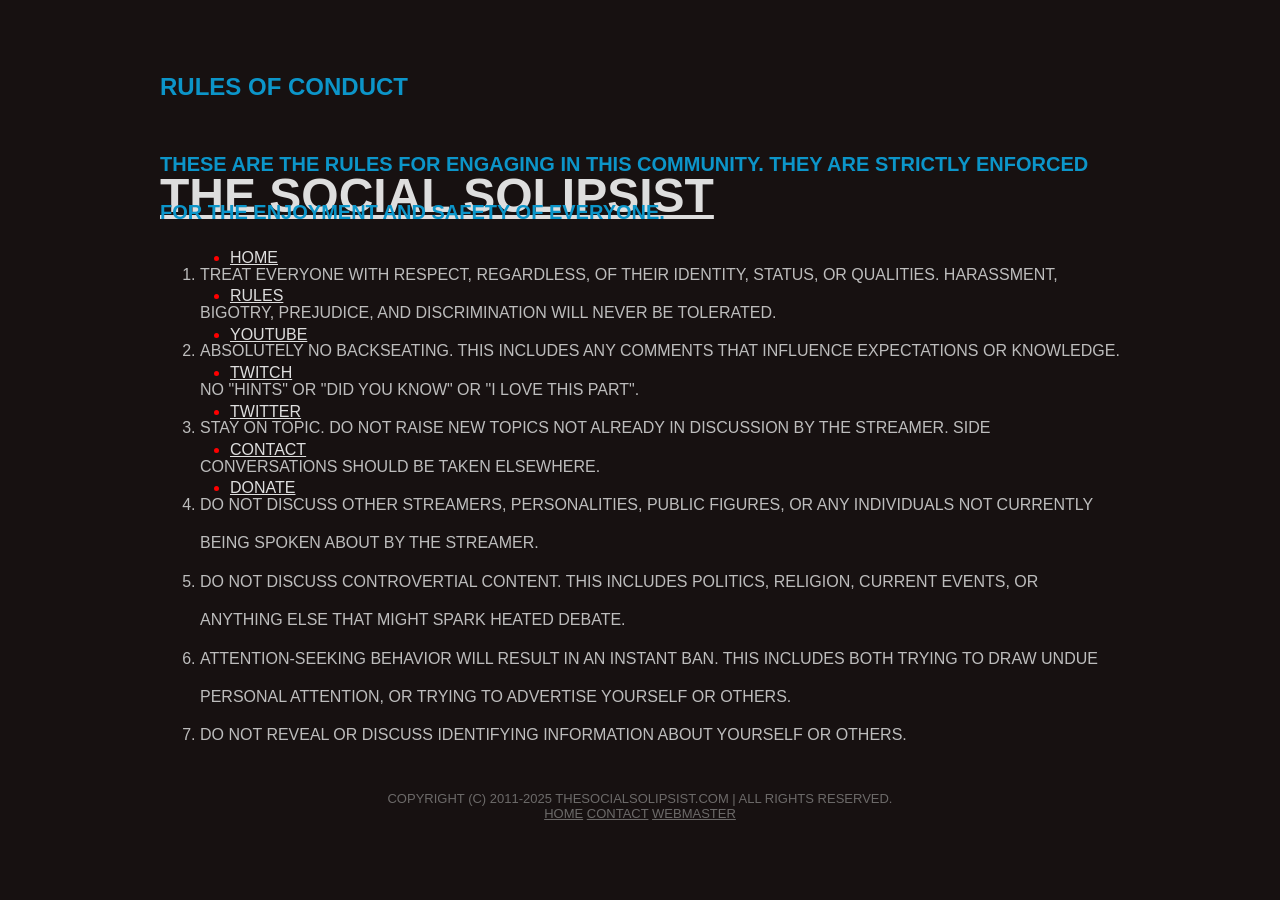
==== rules.html @ e9e5606e "Update rules.html" ====
<!DOCTYPE html>
<html xmlns="http://www.w3.org/1999/xhtml">
<head>
	<!-- Writen in plain HTML with a dash of CSS, because fuck your framework -->
	<title>The Social Solipsist</title>
	<meta http-equiv="Content-Type" content="text/html; charset=UTF-8">
	<meta name="description" content="The Social Solipsist an avid game fanatic.">
	<meta name="author" content="The Social Solipsist">
	<meta name="keywords" content="The Social Solipsist, TheSocialSolipsist, Social Solipsist, SocialSolipsist, The Solipsist, TheSolipsist Games, Gaming, The Social Solipsist Gaming, Youtube, Twitch, Stream">
	<meta name="copyright" content="Copyright 2011-2025 - The Social Solipsist. All rights reserved.">
	<meta name="viewport" content="width=device-width, initial-scale=1, maximum-scale=1">
	<link type="text/css" rel="stylesheet" href="index.css"/>
	<link href="style.css" rel="stylesheet" type="text/css" media="screen" />
	<link rel="icon" type="image/x-icon" href="Icon-Circular-Transparent-512.png">
</head>
<body>
<div id="wrapper">
	<div id="header">
		<div id="logo">
			<!--<img src="Icon-Circular-Transparent-512.png" alt="Logo should be here :(" width="164" height="164">-->
		</div>
		<div id="title">
			<h1><a href="https://thesocialsolipsist.com/#">The Social Solipsist</a></h1>
		</div>
		<div id="menu">
			<ul>
				<li><a href="https://thesocialsolipsist.com/#" class="first">Home</a></li>
				<li><a href="rules.html">Rules</a></li>
				<li><a href="http://www.youtube.com/user/thesocialsolipsist">Youtube</a></li>
				<li><a href="http://www.twitch.tv/thesocialsolipsist">Twitch</a></li>
				<li><a href="http://www.twitter.com/thesolipsist13">Twitter</a></li>
				<li><a href="mailto:contact@thesocialsolipsist.com">Contact</a></li>
				<li><a href="https://streamlabs.com/thesocialsolipsist/tip">Donate</a></li>
			</ul>
		</div>
	</div>
	<div id="page">
    <h2>
      <p>Rules of Conduct</p>
    </h2>
    <h3>
      <p>These are the rules for engaging in this community. They are <b>strictly</b> enforced for the enjoyment and safety of everyone.</p>
    </h3>
    <ol type="1">
      <li>Treat everyone with respect, regardless, of their identity, status, or qualities. Harassment, bigotry, prejudice, and discrimination will never be tolerated.</li>
      <li>Absolutely no backseating. This includes ANY comments that influence expectations or knowledge. No "hints" or "did you know" or "I love this part".</li>
      <li>Stay on topic. Do not raise new topics not already in discussion by the streamer. Side conversations should be taken elsewhere.</li>
      <li>Do not discuss other streamers, personalities, public figures, or any individuals not currently being spoken about by the streamer.</li>
      <li>Do not discuss controvertial content. This includes politics, religion, current events, or anything else that might spark heated debate. </li>
      <li>Attention-seeking behavior will result in an instant ban. This includes both trying to draw undue personal attention, or trying to advertise yourself or others.</li>
      <li>Do not reveal or discuss identifying information about yourself or others.</li>
    </ol>
	</div>
</div>
<div id="footer">
	<p>Copyright (c) 2011-2025 thesocialsolipsist.com | All rights reserved.
	<br>
	<a href="https://thesocialsolipsist.com/#" class="first">Home</a>
	<a href="mailto:contact@thesocialsolipsist.com">Contact</a>
	<a href="https://justfuckingusehtml.com/">Webmaster</a>
	</p>
</div>
</body>
</html>
---- style.css ----
body {
	background: #171111;
	font-family: Arial, Helvetica, sans-serif;
	font-size: 16px;
	font-weight: normal;
	color: #BDBDBD;
	text-transform: uppercase;
}

h1, h2, h3 {
	margin: 0;
	font-weight: bold;
	color: #0C95C9;
}

h1 {
	font-size: 48px;
}

h2 {
	font-size: 24px;
}

h3 {
	font-size: 20px;
}

p, ul, ol {
	margin-top: 0;
	line-height: 240%;
}

a {
	color: #DEDEDE;
}

a:hover {
	text-decoration: none;
}

a img {
	border: none;
}
	
hr {
	display: none;
}

#wrapper {
}

/* Header */

#header-wrapper {
}

#header {
	width: 960px;
	height: 50px;
	margin: 0 auto;
}

/* Page */

#page {
	width: 960px;
	margin: 0 auto;
	padding: 0px;
}

/* Logo */

#logo {
	width: 960px;
	height: 160px;
	margin: 0 auto;
}

#logo p {
	text-transform: uppercase;
	font-size: 14px;
}

#logo h1 {
	padding-top: 30px;
	font-size: 50px;
}

#logo a {
	text-decoration: none;
	color: #7700dd;
}

/* Menu */

#menu {
    display: block;
    height: 34px;
    margin-right: 3px;
    padding: 16px 30px 0px 30px;
    font-size: 16px;
    color: #ff0000;
}

/* Content */

#content {
	width: 860px;
	padding-top: 10px;
	padding-right: 50px;
}

/* Post */

.post {
	margin-bottom: 25px;
	border-bottom: 1px dotted #464646;
}


/* Footer */

#footer {
	width: 960px;
	margin: 0 auto;
	padding: 20px 0px 20px 0px;
}

#footer p {
	margin: 0;
	text-align: center;
	line-height: normal;
	text-transform: uppercase;
	font-size: 13px;
	color: #6C6A69;
}

#footer a {
	color: #6C6A69;
}
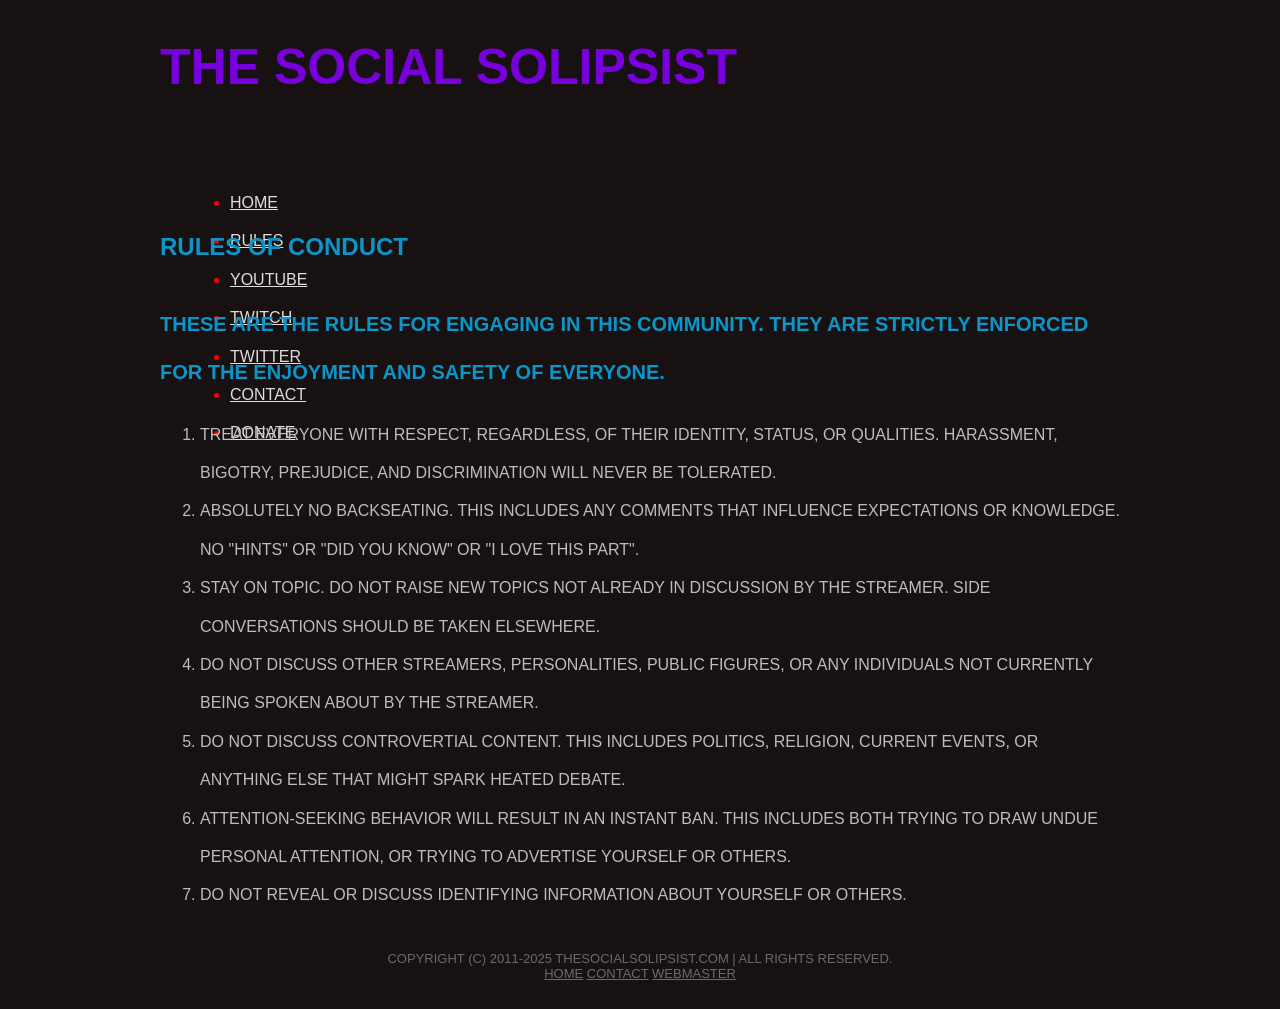
==== commit 3be2e509: "Update rules.html" ====
--- a/rules.html
+++ b/rules.html
@@ -15,13 +15,13 @@
 </head>
 <body>
 <div id="wrapper">
+	<div id="logo">
+		<!--<img src="Icon-Circular-Transparent-512.png" alt="Logo should be here :(" width="164" height="164">-->
+		<h1><a href="https://thesocialsolipsist.com/#">The Social Solipsist</a></h1>
+	</div>
+	<div id="title">
+	</div>
 	<div id="header">
-		<div id="logo">
-			<!--<img src="Icon-Circular-Transparent-512.png" alt="Logo should be here :(" width="164" height="164">-->
-		</div>
-		<div id="title">
-			<h1><a href="https://thesocialsolipsist.com/#">The Social Solipsist</a></h1>
-		</div>
 		<div id="menu">
 			<ul>
 				<li><a href="https://thesocialsolipsist.com/#" class="first">Home</a></li>
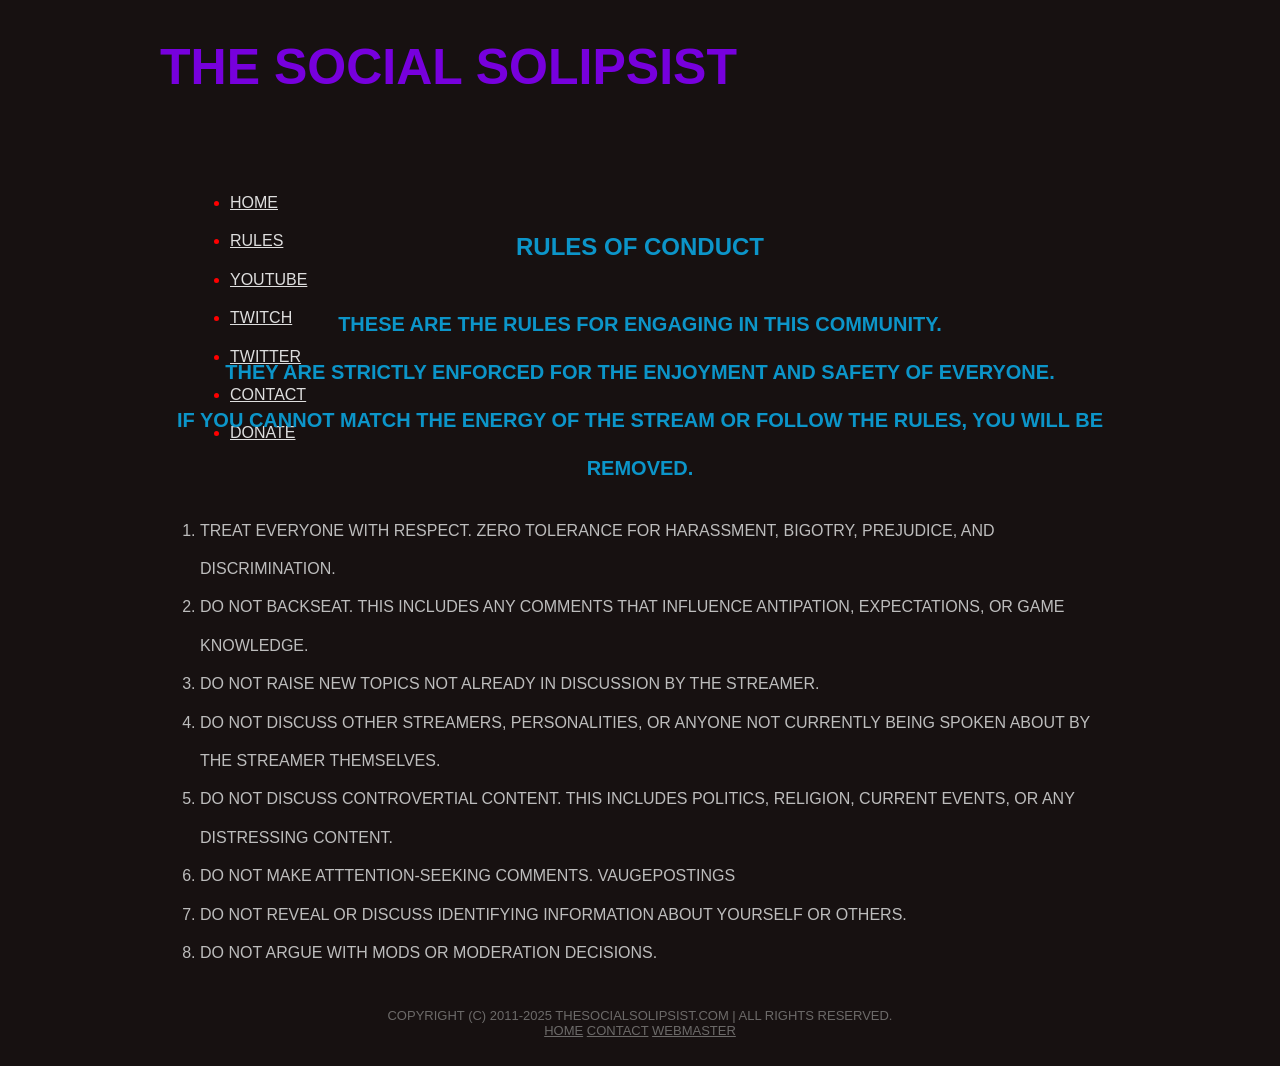
==== commit d3741cef: "Update rules.html" ====
--- a/rules.html
+++ b/rules.html
@@ -14,51 +14,52 @@
 	<link rel="icon" type="image/x-icon" href="Icon-Circular-Transparent-512.png">
 </head>
 <body>
-<div id="wrapper">
-	<div id="logo">
-		<!--<img src="Icon-Circular-Transparent-512.png" alt="Logo should be here :(" width="164" height="164">-->
-		<h1><a href="https://thesocialsolipsist.com/#">The Social Solipsist</a></h1>
-	</div>
-	<div id="title">
-	</div>
-	<div id="header">
-		<div id="menu">
-			<ul>
-				<li><a href="https://thesocialsolipsist.com/#" class="first">Home</a></li>
-				<li><a href="rules.html">Rules</a></li>
-				<li><a href="http://www.youtube.com/user/thesocialsolipsist">Youtube</a></li>
-				<li><a href="http://www.twitch.tv/thesocialsolipsist">Twitch</a></li>
-				<li><a href="http://www.twitter.com/thesolipsist13">Twitter</a></li>
-				<li><a href="mailto:contact@thesocialsolipsist.com">Contact</a></li>
-				<li><a href="https://streamlabs.com/thesocialsolipsist/tip">Donate</a></li>
-			</ul>
+	<div id="wrapper">
+		<div id="logo">
+			<!--<img src="Icon-Circular-Transparent-512.png" alt="Logo should be here :(" width="164" height="164">-->
+			<h1><a href="https://thesocialsolipsist.com/#">The Social Solipsist</a></h1>
+		</div>
+		<div id="title">
+		</div>
+		<div id="header">
+			<div id="menu">
+				<ul>
+					<li><a href="https://thesocialsolipsist.com/#" class="first">Home</a></li>
+					<li><a href="rules.html">Rules</a></li>
+					<li><a href="http://www.youtube.com/user/thesocialsolipsist">Youtube</a></li>
+					<li><a href="http://www.twitch.tv/thesocialsolipsist">Twitch</a></li>
+					<li><a href="http://www.twitter.com/thesolipsist13">Twitter</a></li>
+					<li><a href="mailto:contact@thesocialsolipsist.com">Contact</a></li>
+					<li><a href="https://streamlabs.com/thesocialsolipsist/tip">Donate</a></li>
+				</ul>
+			</div>
+		</div>
+		<div id="page">
+			<h2>
+				<p style="text-align:center">Rules of Conduct</p>
+			</h2>
+			<h3>
+				<p style="text-align:center">These are the rules for engaging in this community. <br> They are <b>strictly</b> enforced for the enjoyment and safety of everyone.<br>If you cannot match the energy of the stream or follow the rules, you will be removed.</p>
+			</h3>
+			<ol type="1">
+				<li>Treat everyone with respect. Zero tolerance for harassment, bigotry, prejudice, and discrimination.</li>
+				<li>Do not backseat. This includes ANY comments that influence antipation, expectations, or game knowledge.</li>
+				<li>Do not raise new topics not already in discussion by the streamer.</li>
+				<li>Do not discuss other streamers, personalities, or anyone not currently being spoken about by the streamer themselves.</li>
+				<li>Do not discuss controvertial content. This includes politics, religion, current events, or any distressing content. </li>
+				<li>Do not make atttention-seeking comments. Vaugepostings</li>
+				<li>Do not reveal or discuss identifying information about yourself or others.</li>
+				<li>Do not argue with mods or moderation decisions.</li>
+			</ol>
 		</div>
 	</div>
-	<div id="page">
-    <h2>
-      <p>Rules of Conduct</p>
-    </h2>
-    <h3>
-      <p>These are the rules for engaging in this community. They are <b>strictly</b> enforced for the enjoyment and safety of everyone.</p>
-    </h3>
-    <ol type="1">
-      <li>Treat everyone with respect, regardless, of their identity, status, or qualities. Harassment, bigotry, prejudice, and discrimination will never be tolerated.</li>
-      <li>Absolutely no backseating. This includes ANY comments that influence expectations or knowledge. No "hints" or "did you know" or "I love this part".</li>
-      <li>Stay on topic. Do not raise new topics not already in discussion by the streamer. Side conversations should be taken elsewhere.</li>
-      <li>Do not discuss other streamers, personalities, public figures, or any individuals not currently being spoken about by the streamer.</li>
-      <li>Do not discuss controvertial content. This includes politics, religion, current events, or anything else that might spark heated debate. </li>
-      <li>Attention-seeking behavior will result in an instant ban. This includes both trying to draw undue personal attention, or trying to advertise yourself or others.</li>
-      <li>Do not reveal or discuss identifying information about yourself or others.</li>
-    </ol>
+	<div id="footer">
+		<p>Copyright (c) 2011-2025 thesocialsolipsist.com | All rights reserved.
+		<br>
+		<a href="https://thesocialsolipsist.com/#" class="first">Home</a>
+		<a href="mailto:contact@thesocialsolipsist.com">Contact</a>
+		<a href="https://justfuckingusehtml.com/">Webmaster</a>
+		</p>
 	</div>
-</div>
-<div id="footer">
-	<p>Copyright (c) 2011-2025 thesocialsolipsist.com | All rights reserved.
-	<br>
-	<a href="https://thesocialsolipsist.com/#" class="first">Home</a>
-	<a href="mailto:contact@thesocialsolipsist.com">Contact</a>
-	<a href="https://justfuckingusehtml.com/">Webmaster</a>
-	</p>
-</div>
 </body>
 </html>
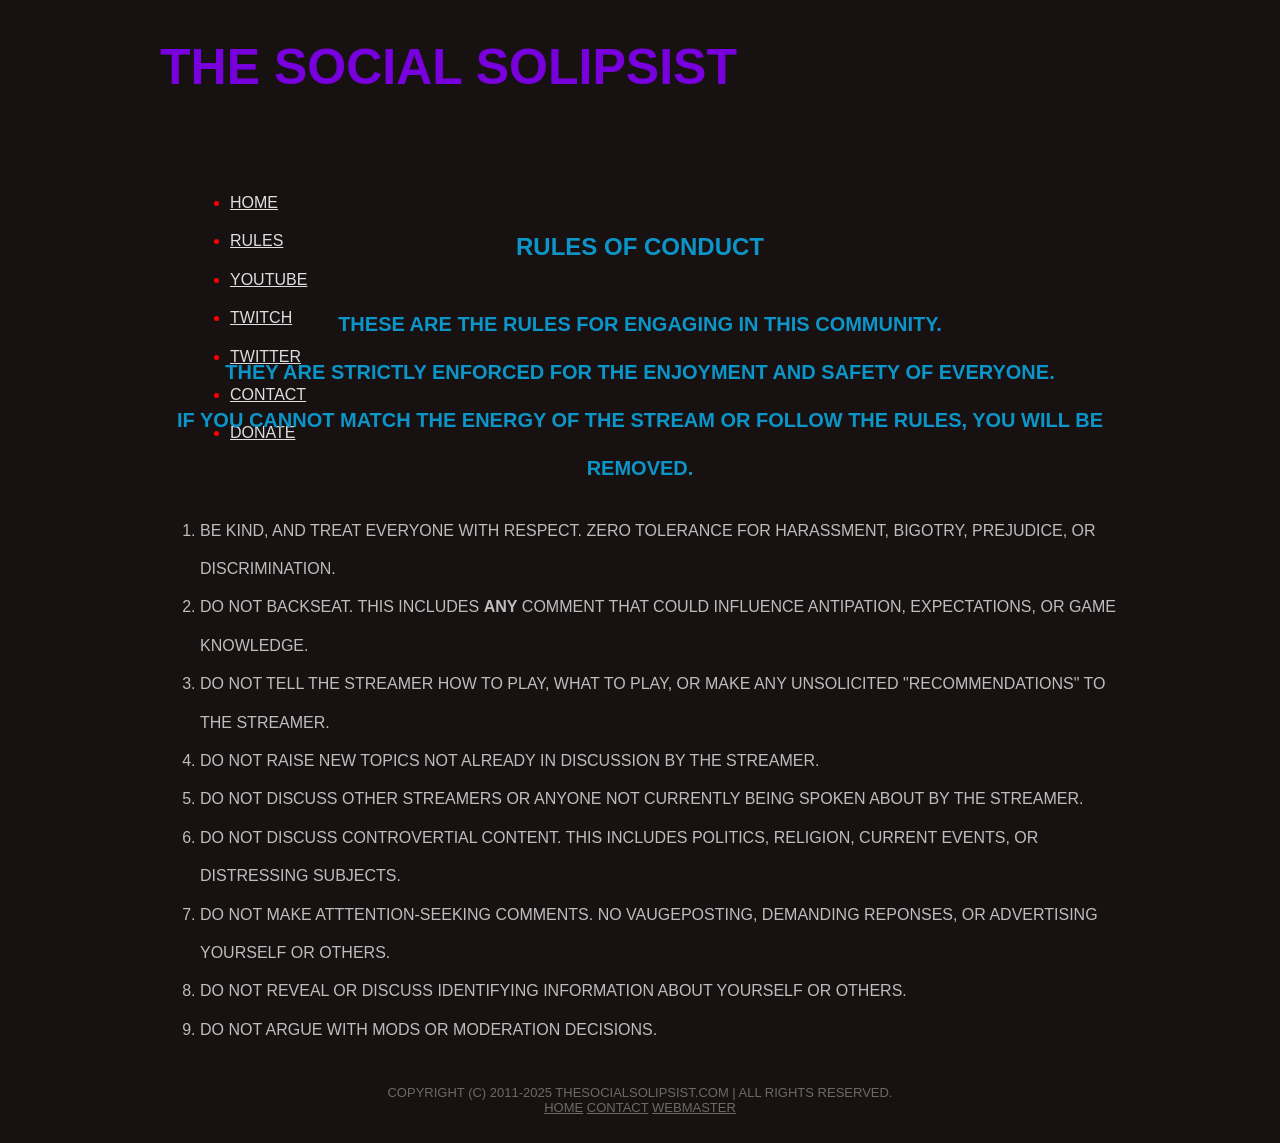
==== commit a78344d1: "Update rules.html" ====
--- a/rules.html
+++ b/rules.html
@@ -39,15 +39,22 @@
 				<p style="text-align:center">Rules of Conduct</p>
 			</h2>
 			<h3>
-				<p style="text-align:center">These are the rules for engaging in this community. <br> They are <b>strictly</b> enforced for the enjoyment and safety of everyone.<br>If you cannot match the energy of the stream or follow the rules, you will be removed.</p>
+				<p style="text-align:center">
+					These are the rules for engaging in this community.
+					<br>
+					They are <b>strictly</b> enforced for the enjoyment and safety of everyone.
+					<br>
+					If you cannot match the energy of the stream or follow the rules, you will be removed.
+				</p>
 			</h3>
 			<ol type="1">
-				<li>Treat everyone with respect. Zero tolerance for harassment, bigotry, prejudice, and discrimination.</li>
-				<li>Do not backseat. This includes ANY comments that influence antipation, expectations, or game knowledge.</li>
+				<li>Be kind, and treat everyone with respect. Zero tolerance for harassment, bigotry, prejudice, or discrimination.</li>
+				<li>Do not backseat. This includes <b>ANY</b> comment that could influence antipation, expectations, or game knowledge.</li>
+				<li>Do not tell the streamer how to play, what to play, or make any unsolicited "recommendations" to the streamer.</li>
 				<li>Do not raise new topics not already in discussion by the streamer.</li>
-				<li>Do not discuss other streamers, personalities, or anyone not currently being spoken about by the streamer themselves.</li>
-				<li>Do not discuss controvertial content. This includes politics, religion, current events, or any distressing content. </li>
-				<li>Do not make atttention-seeking comments. Vaugepostings</li>
+				<li>Do not discuss other streamers or anyone not currently being spoken about by the streamer.</li>
+				<li>Do not discuss controvertial content. This includes politics, religion, current events, or distressing subjects.</li>
+				<li>Do not make atttention-seeking comments. No vaugeposting, demanding reponses, or advertising yourself or others.</li>
 				<li>Do not reveal or discuss identifying information about yourself or others.</li>
 				<li>Do not argue with mods or moderation decisions.</li>
 			</ol>
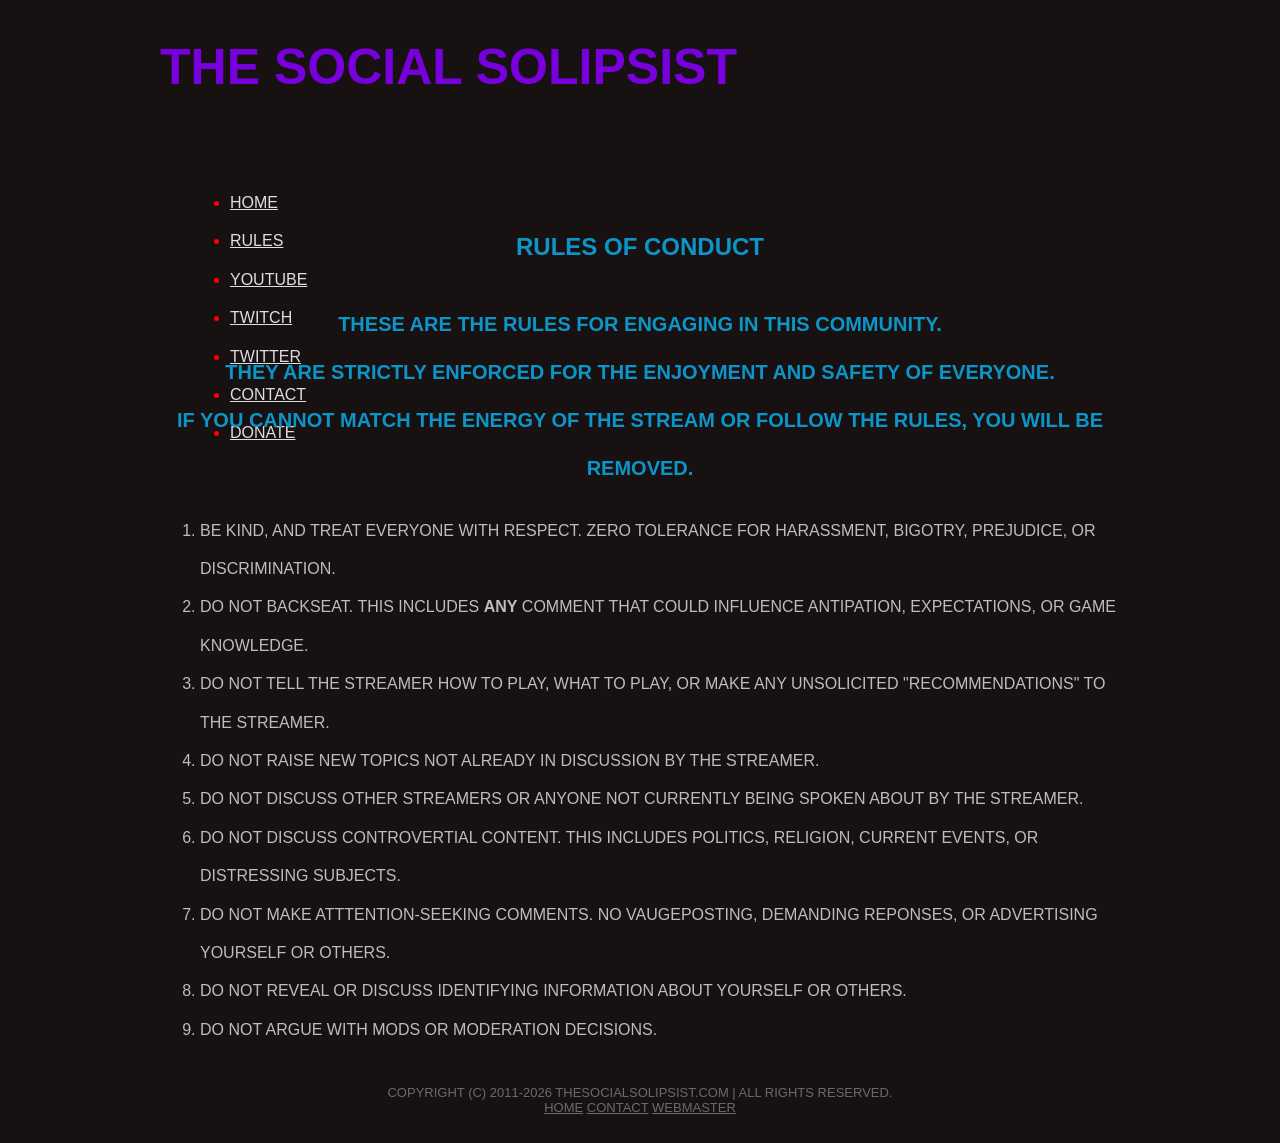
==== commit ab35a2ee: "Update rules.html" ====
--- a/rules.html
+++ b/rules.html
@@ -7,16 +7,16 @@
 	<meta name="description" content="The Social Solipsist an avid game fanatic.">
 	<meta name="author" content="The Social Solipsist">
 	<meta name="keywords" content="The Social Solipsist, TheSocialSolipsist, Social Solipsist, SocialSolipsist, The Solipsist, TheSolipsist Games, Gaming, The Social Solipsist Gaming, Youtube, Twitch, Stream">
-	<meta name="copyright" content="Copyright 2011-2025 - The Social Solipsist. All rights reserved.">
+	<meta name="copyright" content="Copyright 2011-2026 - The Social Solipsist. All rights reserved.">
 	<meta name="viewport" content="width=device-width, initial-scale=1, maximum-scale=1">
 	<link type="text/css" rel="stylesheet" href="index.css"/>
 	<link href="style.css" rel="stylesheet" type="text/css" media="screen" />
-	<link rel="icon" type="image/x-icon" href="Icon-Circular-Transparent-512.png">
+	<link rel="icon" type="image/x-icon" href="./images/Icon.png">
 </head>
 <body>
 	<div id="wrapper">
 		<div id="logo">
-			<!--<img src="Icon-Circular-Transparent-512.png" alt="Logo should be here :(" width="164" height="164">-->
+			<!--<img src="./images/Icon.png" alt="Logo should be here :(" width="164" height="164">-->
 			<h1><a href="https://thesocialsolipsist.com/#">The Social Solipsist</a></h1>
 		</div>
 		<div id="title">
@@ -61,7 +61,7 @@
 		</div>
 	</div>
 	<div id="footer">
-		<p>Copyright (c) 2011-2025 thesocialsolipsist.com | All rights reserved.
+		<p>Copyright (c) 2011-2026 thesocialsolipsist.com | All rights reserved.
 		<br>
 		<a href="https://thesocialsolipsist.com/#" class="first">Home</a>
 		<a href="mailto:contact@thesocialsolipsist.com">Contact</a>
